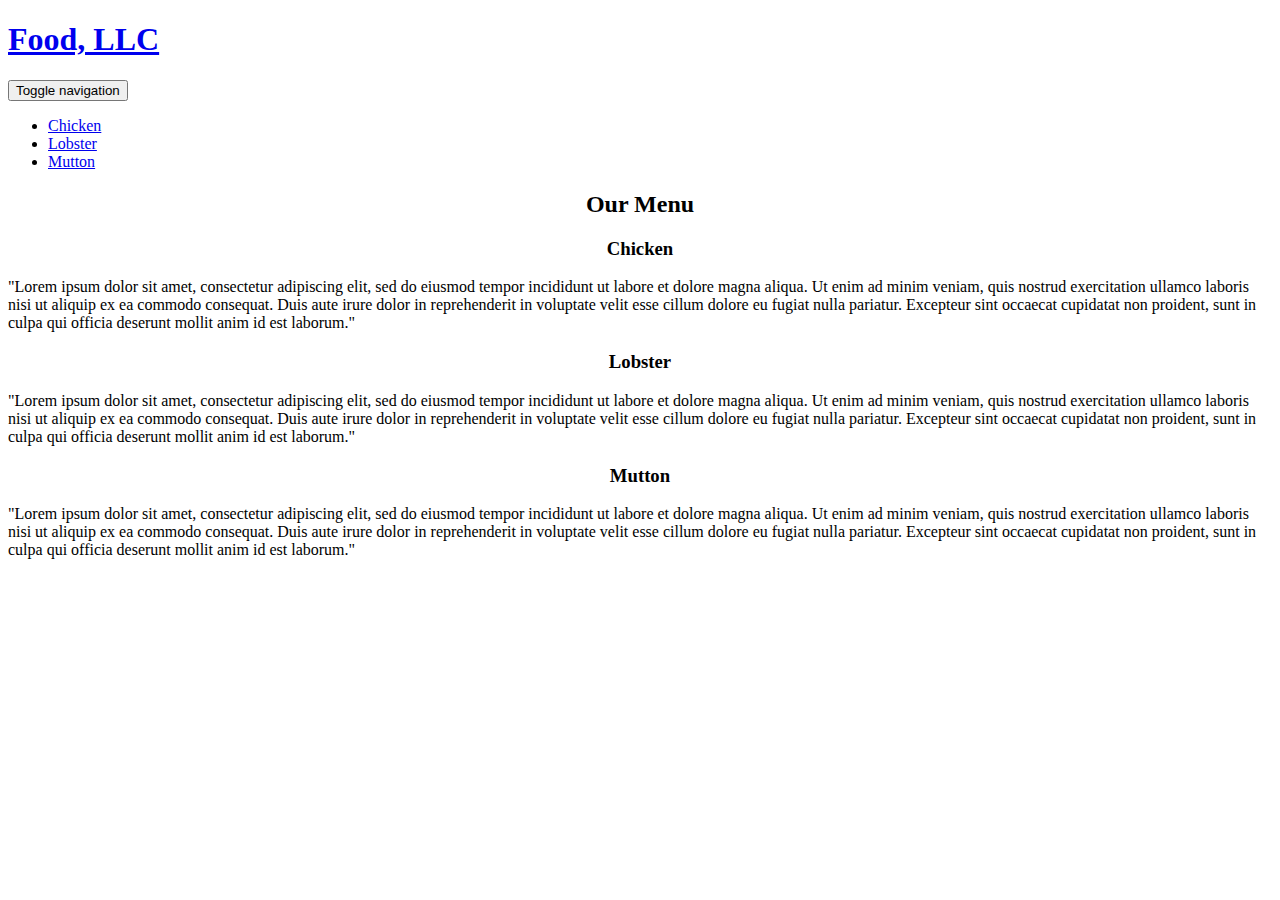
==== module3-solution/index.html @ fafb3439 "create index.html" ====
<!DOCTYPE HTML>
<!DOCTYPE html>
<html>
<head>
	<title>Assignment Solution for Module 3</title>
	<meta charset="utf-8">
	<meta name="viewport" content="width=device-width, initial-scale=1">
	<link rel="stylesheet" href="css/styles.css">
	<link rel="stylesheet" href="css/bootstrap.min.css">
    <link rel="stylesheet" href="css/styles.css">
    <link href='https://fonts.googleapis.com/css?family=Oxygen:400,300,700' rel='stylesheet' type='text/css'>
</head>
<body>
  <header>
        <nav id="header-nav" class="navbar navbar-default">
            <div class="container-fluid">
                <div class="navbar-header">
                    <div class="navbar-brand">
                        <a href="index.html"><h1>Food, LLC</h1></a>
                    </div>

                    <button type="button" class="navbar-toggle collapsed" data-toggle="collapse" data-target="#collapsable-nav" aria-expanded="false">
            <span class="sr-only">Toggle navigation</span>
            <span class="icon-bar"></span>
            <span class="icon-bar"></span>
            <span class="icon-bar"></span>
          </button>
        </div>

        <div id="collapsable-nav" class="collapse navbar-collapse">
           <ul id="nav-list" class="nav navbar-nav navbar-right">
            <li>
              <a href="#chicken" class="visible-xs">
                <span style="text-align: center; font-size: 16px;">Chicken</span></a>
            </li>
            <li>
              <a href="#lobster" class="visible-xs">
                <span style="text-align: center; font-size: 16px;">Lobster</span></a>
            </li>
            <li>
              <a href="#mutton" class="visible-xs">
                <span style="text-align: center; font-size: 16px;">Mutton</span></a>
            </li>
          </ul><!-- #nav-list -->
        </div><!-- .collapse .navbar-collapse -->
      </div><!-- .container -->
    </nav><!-- #header-nav -->
  </header>

<div id="main-content" class="container">
	<h2 id="Menu" style="text-align: center;">Our Menu</h2>
<div class="row">
	<div class="col-md-4 col-sm-6 col-xs-12">
		<div id="chicken">
		<section class="section1">
		<h3 style="text-align: center;">Chicken</h3>
		<p>"Lorem ipsum dolor sit amet, consectetur adipiscing elit, sed do eiusmod tempor incididunt ut labore et dolore magna aliqua. Ut enim ad minim veniam, quis nostrud exercitation ullamco laboris nisi ut aliquip ex ea commodo consequat. Duis aute irure dolor in reprehenderit in voluptate velit esse cillum dolore eu fugiat nulla pariatur. Excepteur sint occaecat cupidatat non proident, sunt in culpa qui officia deserunt mollit anim id est laborum."</p>
		</section>
		</div>
	</div>
	<div class="col-md-4 col-sm-6 col-xs-12">
		<div id="lobster">
		<section>
		<h3 style="text-align: center;">Lobster</h3>
		<p>"Lorem ipsum dolor sit amet, consectetur adipiscing elit, sed do eiusmod tempor incididunt ut labore et dolore magna aliqua. Ut enim ad minim veniam, quis nostrud exercitation ullamco laboris nisi ut aliquip ex ea commodo consequat. Duis aute irure dolor in reprehenderit in voluptate velit esse cillum dolore eu fugiat nulla pariatur. Excepteur sint occaecat cupidatat non proident, sunt in culpa qui officia deserunt mollit anim id est laborum."</p>
		</section>
		</div>
	</div>
	<div class="col-md-4 col-sm-12 col-xs-12">
		<div id="mutton">
		<section>
		<h3 style="text-align: center;">Mutton</h3>
		<p>"Lorem ipsum dolor sit amet, consectetur adipiscing elit, sed do eiusmod tempor incididunt ut labore et dolore magna aliqua. Ut enim ad minim veniam, quis nostrud exercitation ullamco laboris nisi ut aliquip ex ea commodo consequat. Duis aute irure dolor in reprehenderit in voluptate velit esse cillum dolore eu fugiat nulla pariatur. Excepteur sint occaecat cupidatat non proident, sunt in culpa qui officia deserunt mollit anim id est laborum."</p>
		</section>
		</div>
	</div>
</div>
</div>
<script src="https://cdnjs.cloudflare.com/ajax/libs/jquery/3.1.0/jquery.min.js"></script>
<script src="https://cdnjs.cloudflare.com/ajax/libs/twitter-bootstrap/3.3.7/js/bootstrap.min.js"></script>
<script src="js/jquery-2.1.4.min.js"></script>
  <script src="js/bootstrap.min.js"></script>
  <script src="js/script.js"></script>
    <!-- <script src="js/script.js"></script> -->    <!-- <script src="js/script.js"></script> -->
</body>
</html>
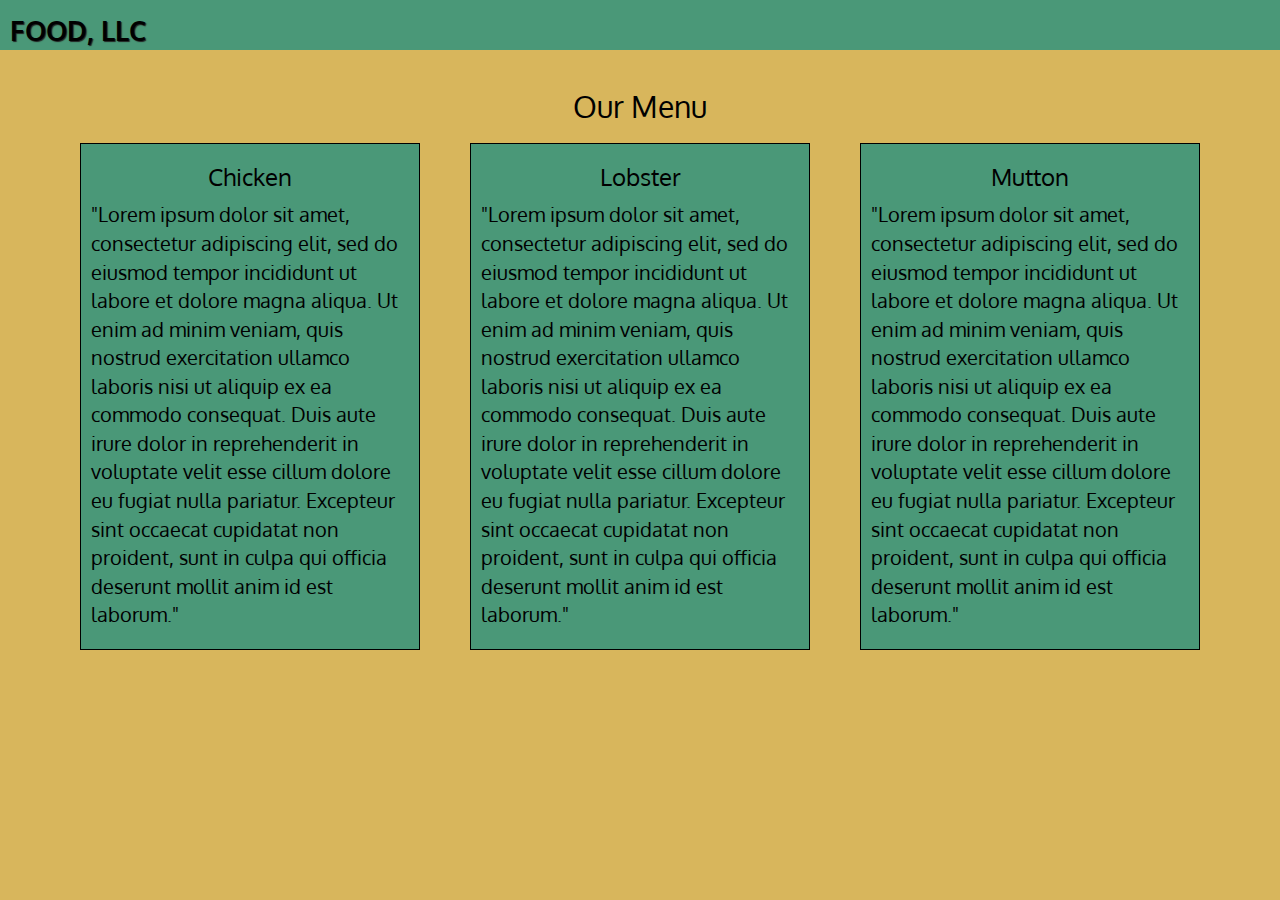
==== commit bbfbfbc6: "Update index.html" ====
--- a/module3-solution/index.html
+++ b/module3-solution/index.html
@@ -55,14 +55,17 @@
 		<section class="section1">
 		<h3 style="text-align: center;">Chicken</h3>
 		<p>"Lorem ipsum dolor sit amet, consectetur adipiscing elit, sed do eiusmod tempor incididunt ut labore et dolore magna aliqua. Ut enim ad minim veniam, quis nostrud exercitation ullamco laboris nisi ut aliquip ex ea commodo consequat. Duis aute irure dolor in reprehenderit in voluptate velit esse cillum dolore eu fugiat nulla pariatur. Excepteur sint occaecat cupidatat non proident, sunt in culpa qui officia deserunt mollit anim id est laborum."</p>
+		<a href="#Menu" style="text-align: center" class="visible-xs"> <p>(End of Chicken, Click to go to Top)</p></a>
 		</section>
 		</div>
+
 	</div>
 	<div class="col-md-4 col-sm-6 col-xs-12">
 		<div id="lobster">
 		<section>
 		<h3 style="text-align: center;">Lobster</h3>
 		<p>"Lorem ipsum dolor sit amet, consectetur adipiscing elit, sed do eiusmod tempor incididunt ut labore et dolore magna aliqua. Ut enim ad minim veniam, quis nostrud exercitation ullamco laboris nisi ut aliquip ex ea commodo consequat. Duis aute irure dolor in reprehenderit in voluptate velit esse cillum dolore eu fugiat nulla pariatur. Excepteur sint occaecat cupidatat non proident, sunt in culpa qui officia deserunt mollit anim id est laborum."</p>
+		<a href="#Menu" style="text-align: center" class="visible-xs"> <p>(End of Lobster, Click to go to Top)</p></a>
 		</section>
 		</div>
 	</div>
@@ -71,6 +74,7 @@
 		<section>
 		<h3 style="text-align: center;">Mutton</h3>
 		<p>"Lorem ipsum dolor sit amet, consectetur adipiscing elit, sed do eiusmod tempor incididunt ut labore et dolore magna aliqua. Ut enim ad minim veniam, quis nostrud exercitation ullamco laboris nisi ut aliquip ex ea commodo consequat. Duis aute irure dolor in reprehenderit in voluptate velit esse cillum dolore eu fugiat nulla pariatur. Excepteur sint occaecat cupidatat non proident, sunt in culpa qui officia deserunt mollit anim id est laborum."</p>
+		<a href="#Menu" style="text-align: center" class="visible-xs"> <p>(End of Mutton, Click to go to Top)</p></a>
 		</section>
 		</div>
 	</div>
--- a/module3-solution/css/styles.css
+++ b/module3-solution/css/styles.css
@@ -0,0 +1,90 @@
+* { box-sizing: border-box;
+    font-family: "Oxygen";
+    color: black;
+}
+body{
+    background-color: #d8b65c;
+}
+/** HEADER **/
+#header-nav {
+  background-color: #4a9878;
+  border: 0;
+  border-radius: 0;
+}
+.navbar-brand {
+  padding: 0px 0px 20px 10px;
+}
+
+.navbar-brand h1 { /* Restaurant name */
+    float: left;
+  font-size: 1.5em;
+  color: black;
+  text-transform: uppercase;
+  font-weight: bold;
+  text-shadow: 1px 1px 1px #222;
+  line-height: .75;
+}
+.navbar-header{
+    border:none;
+}
+.navbar-brand a:hover, .navbar-brand a:focus {
+  text-decoration: none;
+}
+
+.navbar-toggle .collapsed
+{
+    background-color: #d8b65c;
+    vertical-align: center;
+}
+.navbar-header button.navbar-toggle, .navbar-header .icon-bar {
+  border: 1px solid black;
+}
+
+.navbar-default .navbar-toggle:focus,.navbar-default .navbar-toggle:hover{
+    background-color: #d8b65c;
+}
+#nav-list a {
+    border:none;
+    margin-top:0px;
+    text-align: center;
+    font-weight: bolder;
+    color: #282828;
+    font-size: 1.2em;
+}
+#nav-list {
+    border:none;
+    margin: 10px;
+    background-color: #4a9878;
+}
+#nav-list a:hover {
+    background-color: #d8b65c;
+}
+}
+
+/** End Header **/
+#Menu{
+	text-align: center;
+    font-weight: bold;
+    color: black;
+    font-family: "Oxygen";
+}
+
+section {
+	border: 1px solid black;
+    background-color: #4a9878;
+    margin: 10px;
+}
+section>h2{
+    text-align: center;
+    font-size: 175%;
+    font-weight: bold;
+    height: 45px;
+    color: black;
+    margin-bottom: 0px;
+}
+
+section>p
+{
+    padding: 0px 10px 10px 10px;
+	font-size: 20px;
+}
--- a/module3-solution/css/styles.css
+++ b/module3-solution/css/styles.css
@@ -0,0 +1,90 @@
+* { box-sizing: border-box;
+    font-family: "Oxygen";
+    color: black;
+}
+body{
+    background-color: #d8b65c;
+}
+/** HEADER **/
+#header-nav {
+  background-color: #4a9878;
+  border: 0;
+  border-radius: 0;
+}
+.navbar-brand {
+  padding: 0px 0px 20px 10px;
+}
+
+.navbar-brand h1 { /* Restaurant name */
+    float: left;
+  font-size: 1.5em;
+  color: black;
+  text-transform: uppercase;
+  font-weight: bold;
+  text-shadow: 1px 1px 1px #222;
+  line-height: .75;
+}
+.navbar-header{
+    border:none;
+}
+.navbar-brand a:hover, .navbar-brand a:focus {
+  text-decoration: none;
+}
+
+.navbar-toggle .collapsed
+{
+    background-color: #d8b65c;
+    vertical-align: center;
+}
+.navbar-header button.navbar-toggle, .navbar-header .icon-bar {
+  border: 1px solid black;
+}
+
+.navbar-default .navbar-toggle:focus,.navbar-default .navbar-toggle:hover{
+    background-color: #d8b65c;
+}
+#nav-list a {
+    border:none;
+    margin-top:0px;
+    text-align: center;
+    font-weight: bolder;
+    color: #282828;
+    font-size: 1.2em;
+}
+#nav-list {
+    border:none;
+    margin: 10px;
+    background-color: #4a9878;
+}
+#nav-list a:hover {
+    background-color: #d8b65c;
+}
+}
+
+/** End Header **/
+#Menu{
+	text-align: center;
+    font-weight: bold;
+    color: black;
+    font-family: "Oxygen";
+}
+
+section {
+	border: 1px solid black;
+    background-color: #4a9878;
+    margin: 10px;
+}
+section>h2{
+    text-align: center;
+    font-size: 175%;
+    font-weight: bold;
+    height: 45px;
+    color: black;
+    margin-bottom: 0px;
+}
+
+section>p
+{
+    padding: 0px 10px 10px 10px;
+	font-size: 20px;
+}
